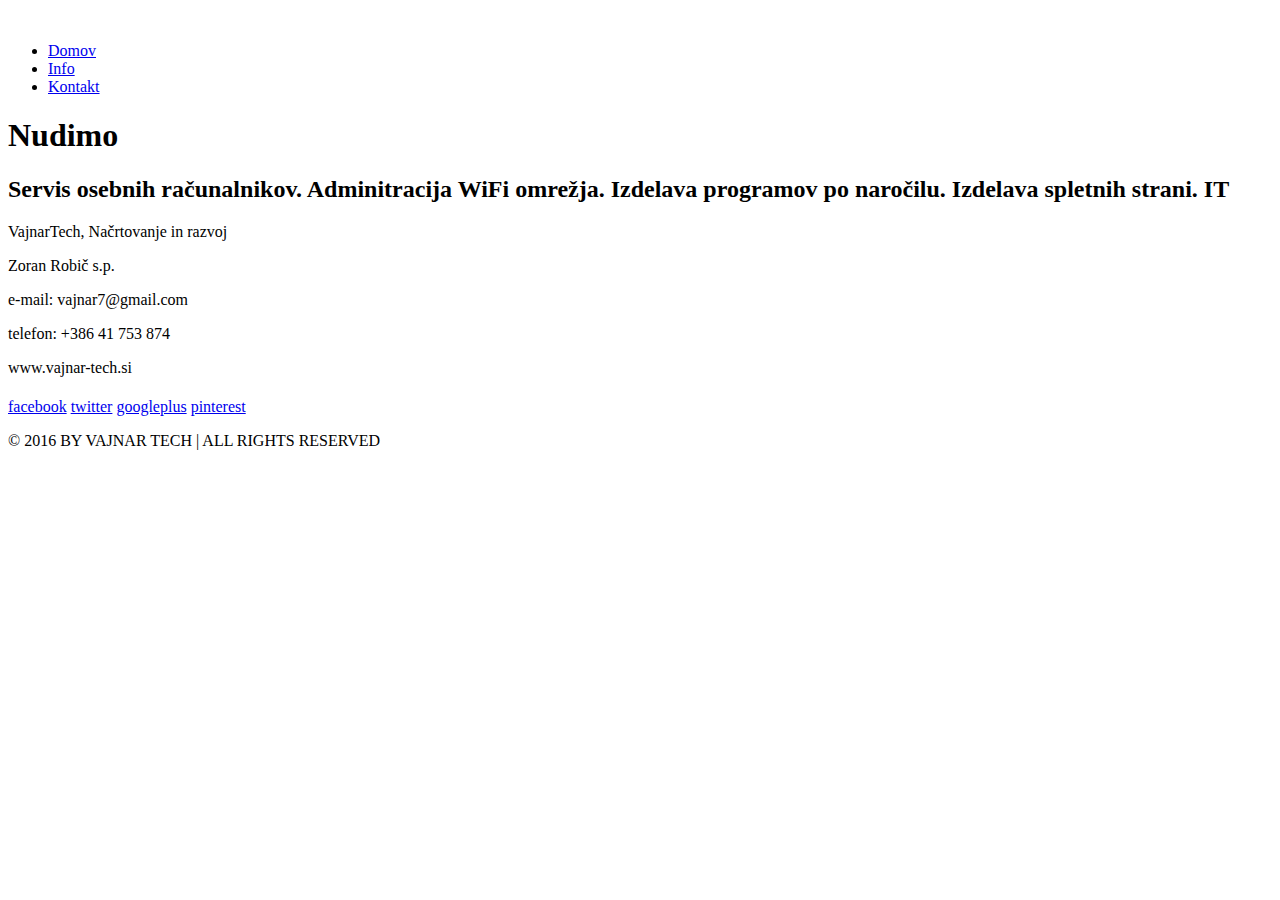
==== mysite/welcome/templates/welcome/about.html @ f9bf2fbc "Homepage changes" ====
<!doctype html>
<html>
<head>
	<meta charset="UTF-8">
	<meta name="viewport" content="width=device-width, initial-scale=1.0">
	<title>about - VajnarTech</title>
	<link rel="stylesheet" href="/static/welcome/css/style.css" type="text/css">
	<link rel="stylesheet" type="text/css" href="/static/welcome/css/mobile.css">
	<script src="/static/welcome/js/mobile.js" type="text/javascript"></script>
</head>
<body>
	<div id="page">
		<div id="header">
			<div>
				<a href="/welcome" class="logo"><img src="/static/welcome/images/logo.png" alt=""></a>
				<ul id="navigation">
					<li>
						<a href="/welcome">Domov</a>
					</li>
					<li class="selected">
						<a href="/welcome/about">Info</a>
					</li>
					<li>
						<a href="/welcome/contact">Kontakt</a>
					</li>
				</ul>
			</div>
		</div>
		<div id="body" class="about">
			<div class="header">
				<div>
					<h1>Nudimo</h1>
					<h2>Servis osebnih računalnikov. Adminitracija WiFi omrežja. Izdelava programov po naročilu. Izdelava spletnih strani. IT</h2>
					<p>VajnarTech, Načrtovanje in razvoj</p>
					<p>Zoran Robič s.p.</p>
					<p>e-mail: vajnar7@gmail.com</p>
					<p>telefon: +386 41 753 874</p>
					<p>www.vajnar-tech.si</p>
				</div>
			</div>

		</div>
		<div id="footer">
			<div class="connect">
				<div>
					<h1></h1>
					<div>
						<a href="http://freewebsitetemplates.com/go/facebook/" class="facebook">facebook</a>
						<a href="http://freewebsitetemplates.com/go/twitter/" class="twitter">twitter</a>
						<a href="http://freewebsitetemplates.com/go/googleplus/" class="googleplus">googleplus</a>
						<a href="http://freewebsitetemplates.com/go/pinterest/" class="pinterest">pinterest</a>
					</div>
				</div>
			</div>
			<div class="footnote">
				<div>
					<p>&copy; 2016 BY VAJNAR TECH | ALL RIGHTS RESERVED</p>
				</div>
			</div>
		</div>
	</div>
</body>
</html>
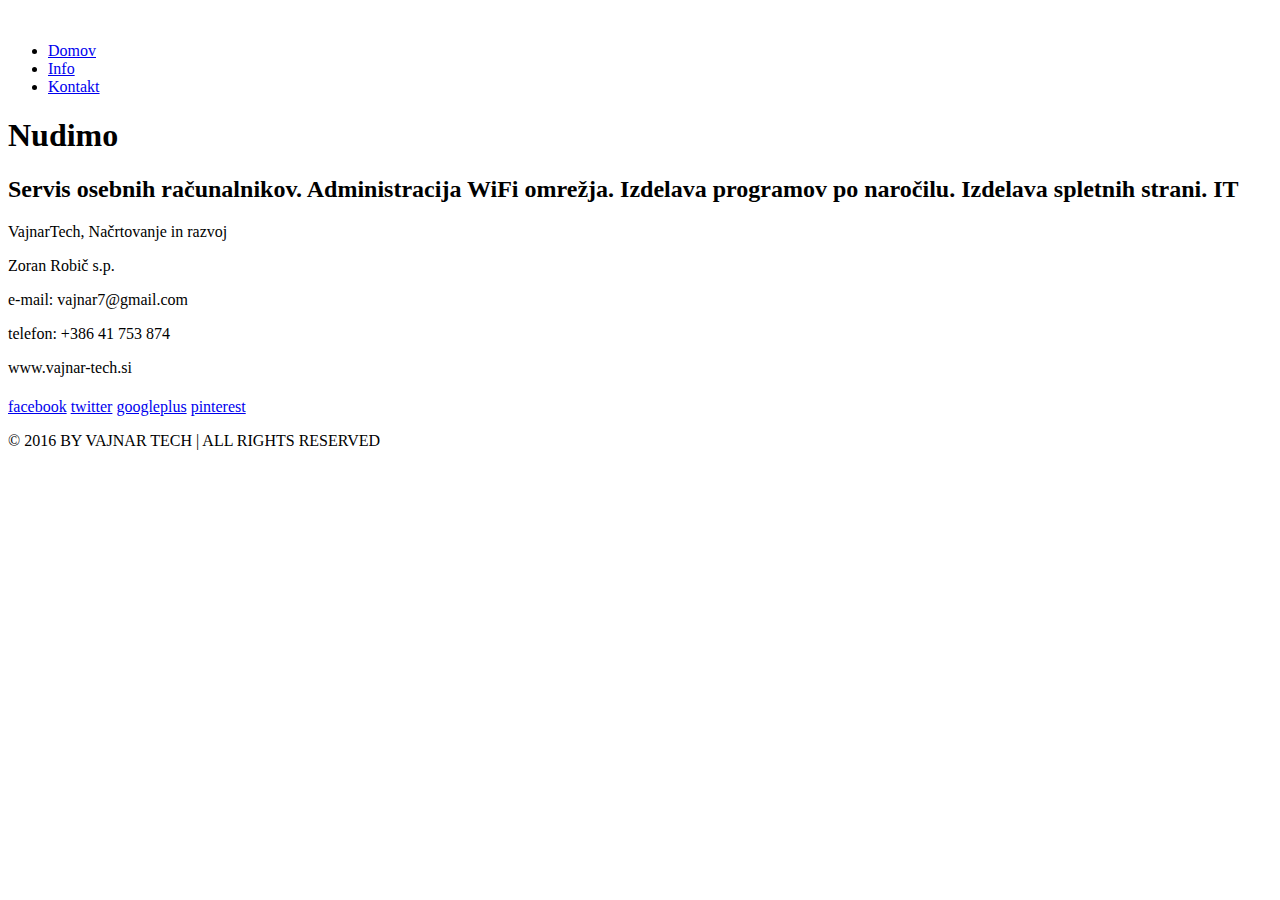
==== commit cacb9fe9: "Few file updates" ====
--- a/mysite/welcome/templates/welcome/about.html
+++ b/mysite/welcome/templates/welcome/about.html
@@ -30,7 +30,7 @@
 			<div class="header">
 				<div>
 					<h1>Nudimo</h1>
-					<h2>Servis osebnih računalnikov. Adminitracija WiFi omrežja. Izdelava programov po naročilu. Izdelava spletnih strani. IT</h2>
+					<h2>Servis osebnih računalnikov. Administracija WiFi omrežja. Izdelava programov po naročilu. Izdelava spletnih strani. IT</h2>
 					<p>VajnarTech, Načrtovanje in razvoj</p>
 					<p>Zoran Robič s.p.</p>
 					<p>e-mail: vajnar7@gmail.com</p>
